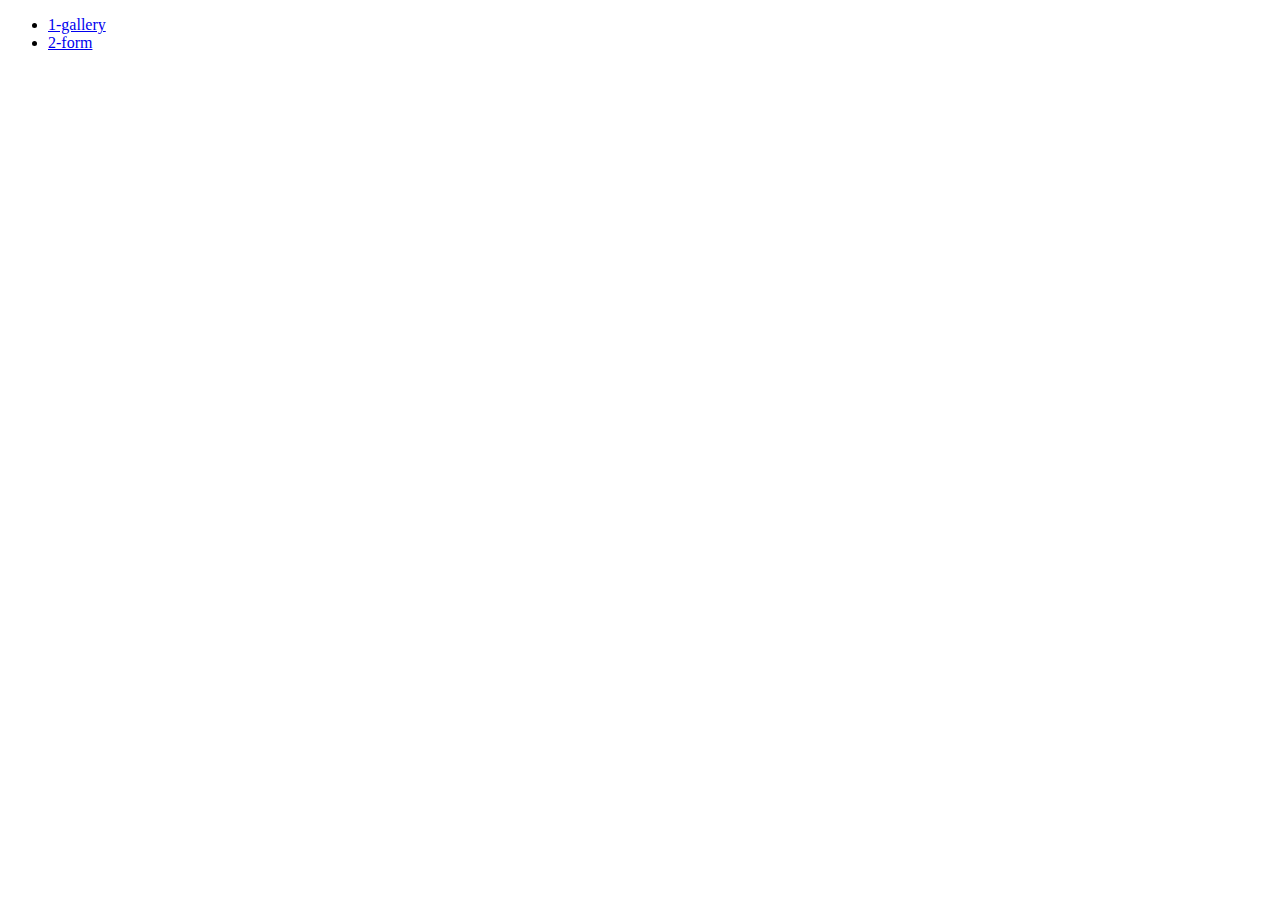
==== index.html @ f5c63bb2 "Deploying to gh-pages from @ Parakonna/goit-js-hw-10@fc4f53b9c8fa64a8325db0f98752e0053832e4fd 🚀" ====
<!DOCTYPE html>
<html lang="en">
  <head>
    <meta charset="UTF-8" />
    <link rel="icon" type="image/svg+xml" href="/goit-js-hw-10/favicon.svg" />
    <meta name="viewport" content="width=device-width, initial-scale=1.0" />
    <title>Vanilla App Template</title>
    
    <link rel="stylesheet" href="/goit-js-hw-10/assets/index-10c40100.css">
  </head>
  <body>
    <ul>
      <li><a href="./1-timer.html">1-gallery</a></li>
      <li><a href="./2-snackbar.html">2-form</a></li>
    </ul>
  </body>
</html>
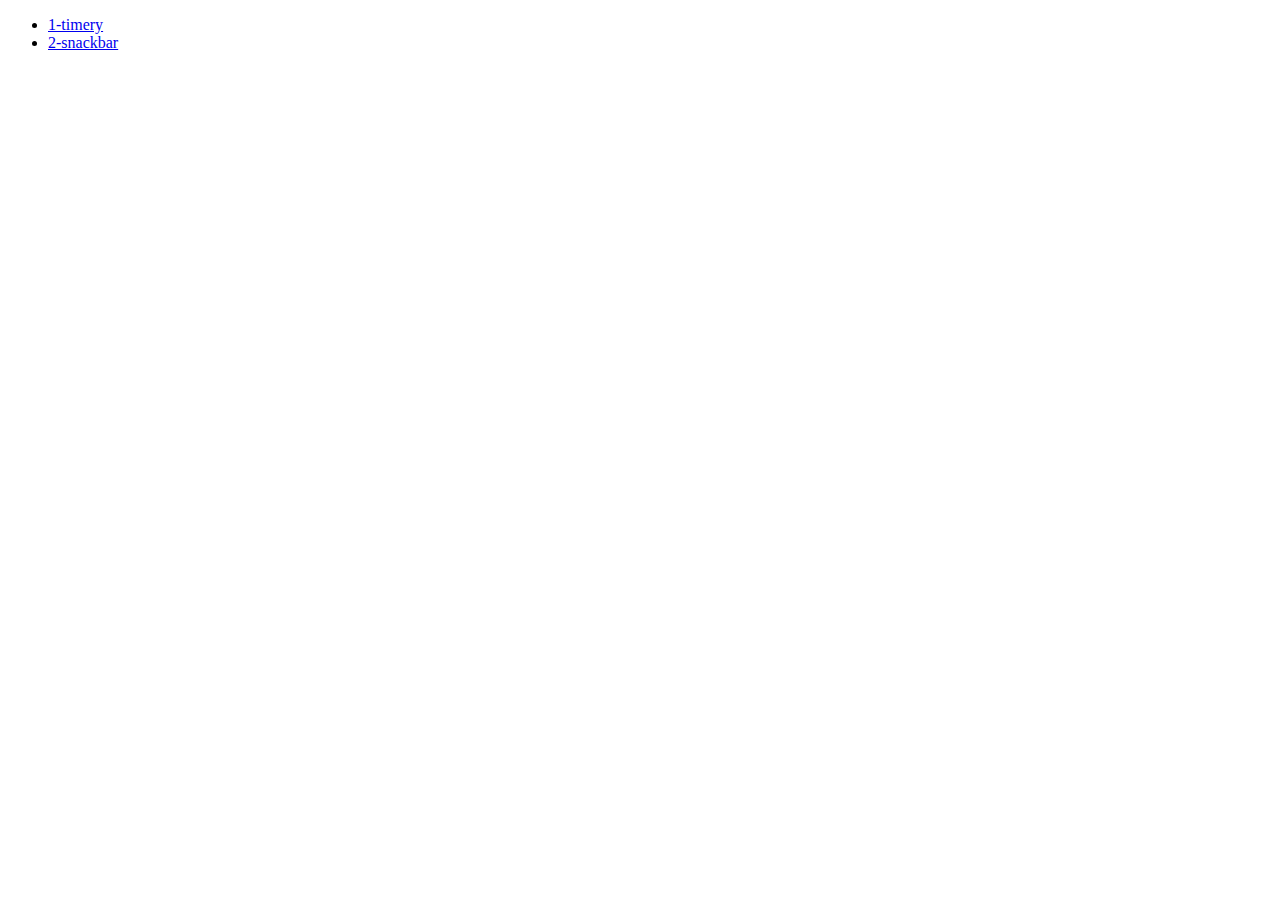
==== commit 93ad15ac: "Deploying to gh-pages from @ Parakonna/goit-js-hw-10@9e44890b6524176e5678d197df567e94c1836d62 🚀" ====
--- a/index.html
+++ b/index.html
@@ -2,16 +2,16 @@
 <html lang="en">
   <head>
     <meta charset="UTF-8" />
-    <link rel="icon" type="image/svg+xml" href="/goit-js-hw-10/favicon.svg" />
+    <link rel="icon" type="image/svg+xml" href="/favicon.svg" />
     <meta name="viewport" content="width=device-width, initial-scale=1.0" />
     <title>Vanilla App Template</title>
     
-    <link rel="stylesheet" href="/goit-js-hw-10/assets/index-10c40100.css">
+    <link rel="stylesheet" href="/goit-js-hw-10/assets/index-6878fe94.css">
   </head>
   <body>
     <ul>
-      <li><a href="./1-timer.html">1-gallery</a></li>
-      <li><a href="./2-snackbar.html">2-form</a></li>
+      <li><a href="./1-timer.html">1-timery</a></li>
+      <li><a href="./2-snackbar.html">2-snackbar</a></li>
     </ul>
   </body>
 </html>
